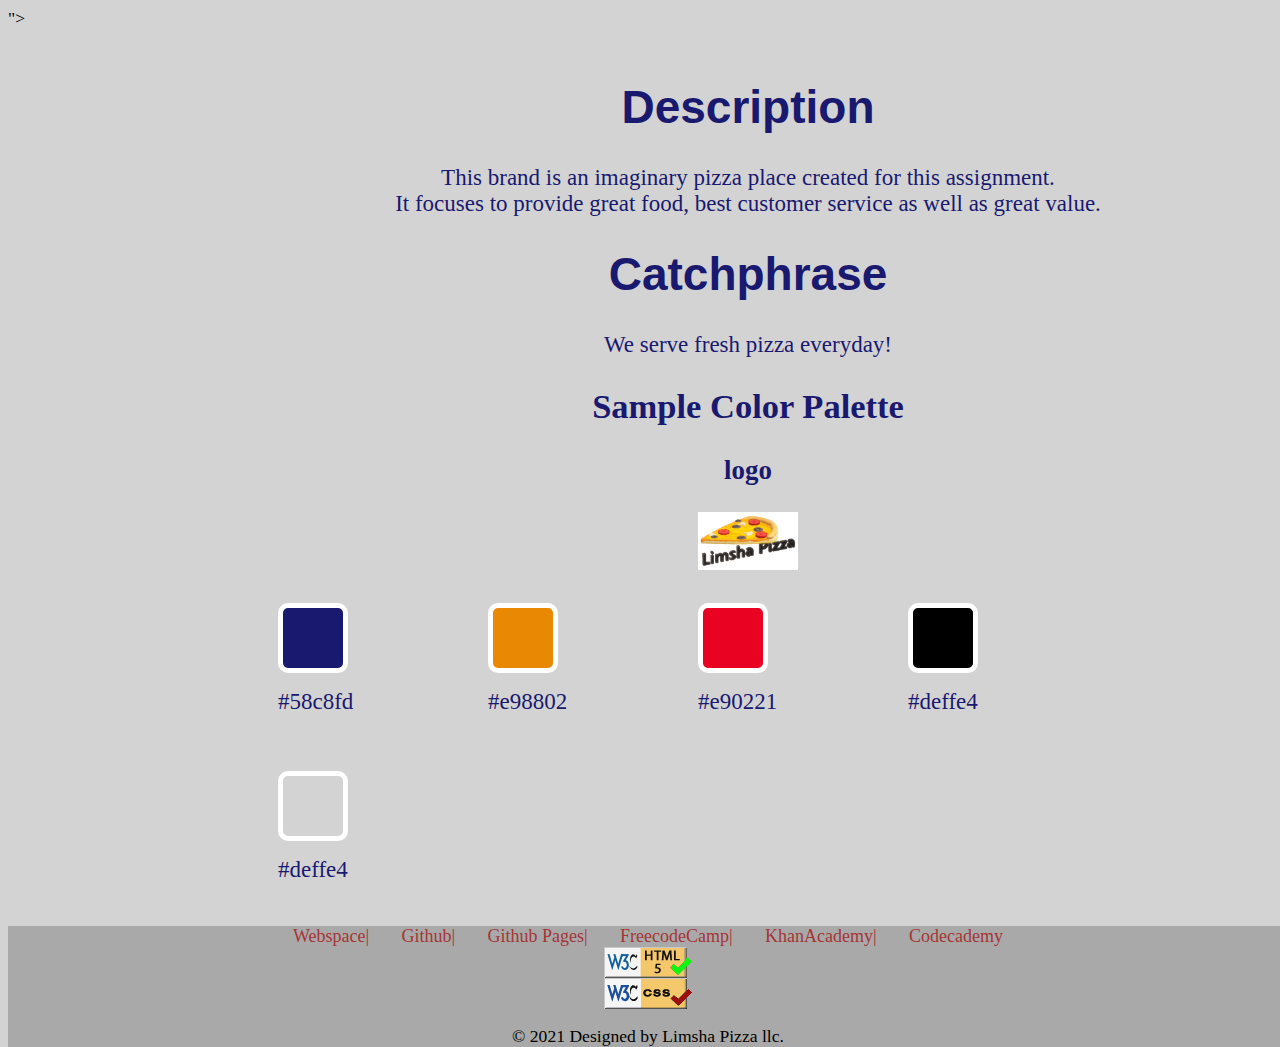
==== brand.html @ 65309daf "Update brand.html" ====
<!DOCTYPE html>
<html lang="en">
 <head>
   <meta charset="utf-8">
   <title>web250 - Brand</title>
   <!-- Name: Endale Nuramo-->
   <link rel="stylesheet" type="text/css" href="styles/brand.css">
 </head>
 
 <body>
   <div data-include="<div data-include="components/brand_header.html"></div>"></div>
    <main>
    <h1>Description</h1>
    <p>This brand is an imaginary pizza place created for this assignment. <br>It focuses to provide great food, best customer service as well as great value.</p>
	<h1>Catchphrase</h1>
	
	<p>We serve fresh pizza everyday!</p>
	<h2>Sample Color Palette</h2>
	<h3>logo</h3>
        <img src="images/images/Capture.png" width="100" alt="logo">
  <div class="colors palette">
    <figure>
        <div class = "color blue"></div>
        <figcaption>#58c8fd</figcaption>
    </figure>
    <figure>
        <div class = "color lightyellow"></div>
        <figcaption>#e98802</figcaption>
    </figure>
    <figure>
        <div class = "color red"></div>
        <figcaption>#e90221</figcaption>
    </figure>
    <figure>
        <div class = "color black"></div>
        <figcaption>#deffe4</figcaption>
    </figure>
     <figure>
        <div class = "color lightgray"></div>
        <figcaption>#deffe4</figcaption>
    </figure> 
    
</div>	
			
    <br>
    <br>	
  </main>
    <footer>
      <div data-include="components/brand_footer.html"></div>
      <script src="scripts/htmlinclude.js"></script>  
    </footer>
</body>
</html>
---- styles/brand.css ----
body{
	background-color: lightgray;
	font-family: calibri;
	font-size: 1.1em;
	color: black;
	height: 50px;
	min-width:350px;
	width:100%;
}
.topnav{
    overflow : hidden;
    text-align: center;
    background-color: #949494;
}



.topnav a {
     display : inline-block;
     color : black;
     text-align : center;
     padding : 20px 20px;
     text-decoration : none;
     font-size : 17px;
}
.topnav a:hover {
    background-color : black;
    color : white;
    text-align : center;
         }
.topnav a:active {
         background-color : black;
         color : red;
        text-align : center;}
.bottomnav{
        
	overflow: hidden;
        text-align: center;

}

header{
	border-bottom: 1px solid #000000;
	
	display: inline-block;
	height: 200px;
	width: 2000px;
	position: relative;
	background-position: 0 5%;
	background-size: 100%;
	background-color: #BEBEBE;
    margin: 10px auto 10px auto;
	text-align: center;
}

h1 {
	font-family:helvetica;
  text-align: center;
  }

h2, h3 {  text-align: center;
 
    
}

main{
	display: inline-block;
	margin: 20px 0 20px 200px;
	color: #191970;
	font-size: 23px;
	min-height: 530px;
	height: auto;
    	position: relative;
    	padding: 0 30px;       
}
p{
	text-align: center;
 }
.text-box 
{
  width: 100%;
  padding-bottom: 70px;
  word-break: break-all;
}

.bottomnav{
	overflow: hidden;
	margin-left: 20px;
	margin-right: 20px;
        text-align: center;

}

.bottomnav a{
	/* float: left; */
	padding: 12px 14px;
	color: brown;
	text-align: center;
	text-decoration: none;
	font-size: 18px;
}

.bottomnav a:hover{
	background-color: crimson;
	color: white;
	text-align: center;
}
.bottomnav a:active {
	background-color : black;
	color : red;
   text-align : center;
 }

	
footer{
	text-align: center;
	margin-bottom: 40px;
	background-color: #A9A9A9;
}
.logo {
	margin-left: 0px;
	margin-bottom: 20px;
	background-color: #BEBEBE;
	position: absolute;
	z-index: 11;
}
.center {
	text-align: center;
}

a{
	text-decoration: none;
	color: rgb(30, 255, 124);
	opacity: 0.9;
}


dt {font-weight:bold;}

img {
	display: block;
	margin-left: auto;
	margin-right: auto;
}
.color {
    display: inline-block;
    width: 60px;
    height: 60px;
    border-radius: 10px;
    border: 5px solid white;
    margin: 10px 0;
}
.blue
{
    background-color: #191970;
}

.lightyellow
{
    background-color: #e98802;
}

.red
{
    background-color: #e90221;
}
.black
{
    background-color: #000000;
}
.lightgray
{
    background-color: #D3D3D3;
}

.colors figure {
    float: left;
	width: 130px;
	
     }
div.figure {

 
  text-align: center;
  font-style: italic;
  font-size: smaller;
  
}
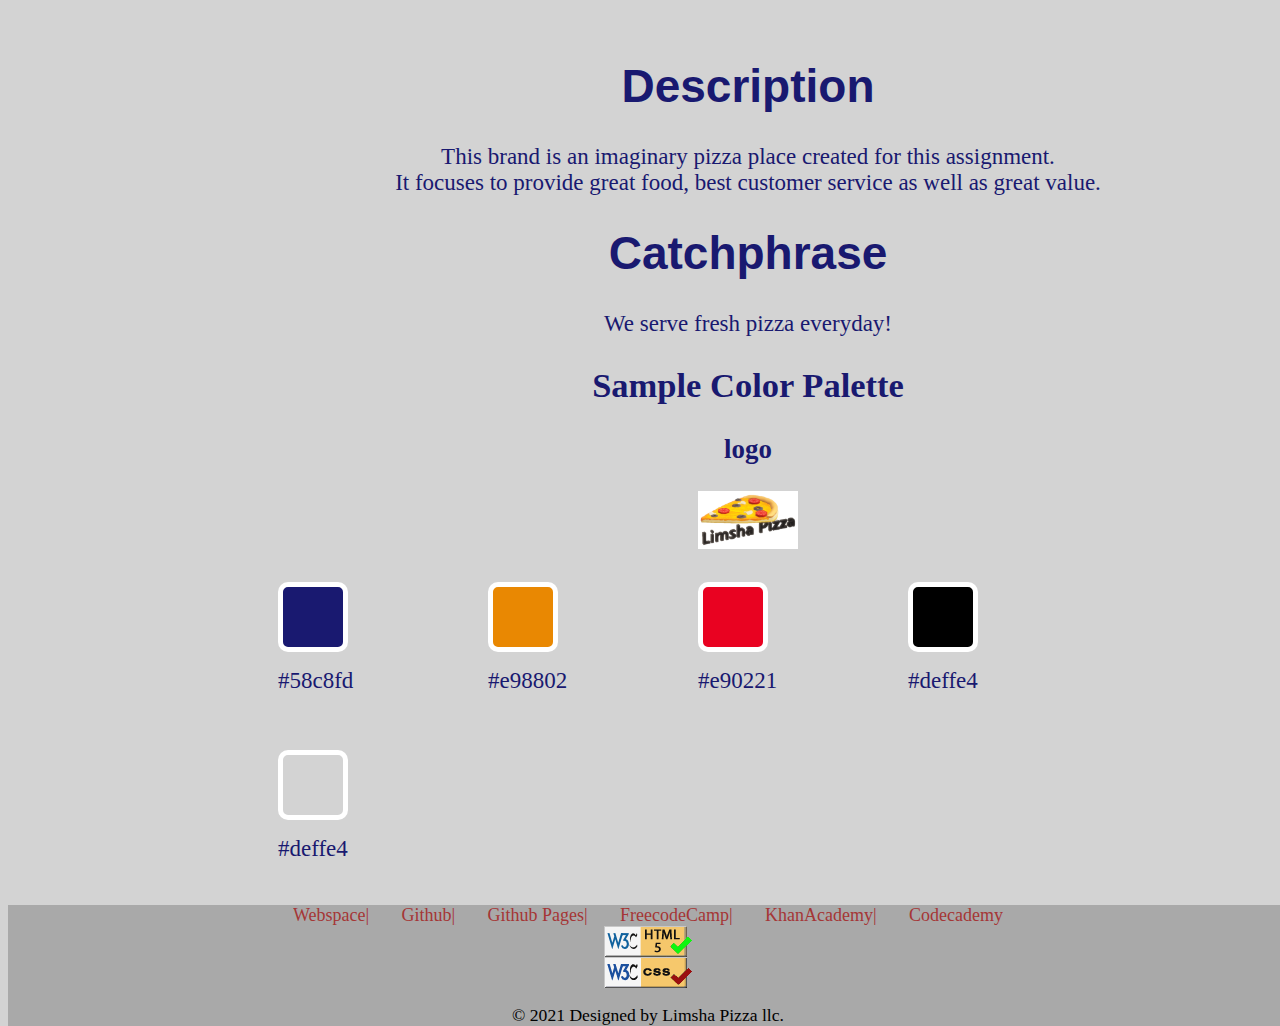
==== commit 4650b1ed: "Update brand.html" ====
--- a/brand.html
+++ b/brand.html
@@ -8,7 +8,7 @@
  </head>
  
  <body>
-   <div data-include="<div data-include="components/brand_header.html"></div>"></div>
+   <div data-include="<div data-include="components/brand_header.html"></div>
     <main>
     <h1>Description</h1>
     <p>This brand is an imaginary pizza place created for this assignment. <br>It focuses to provide great food, best customer service as well as great value.</p>
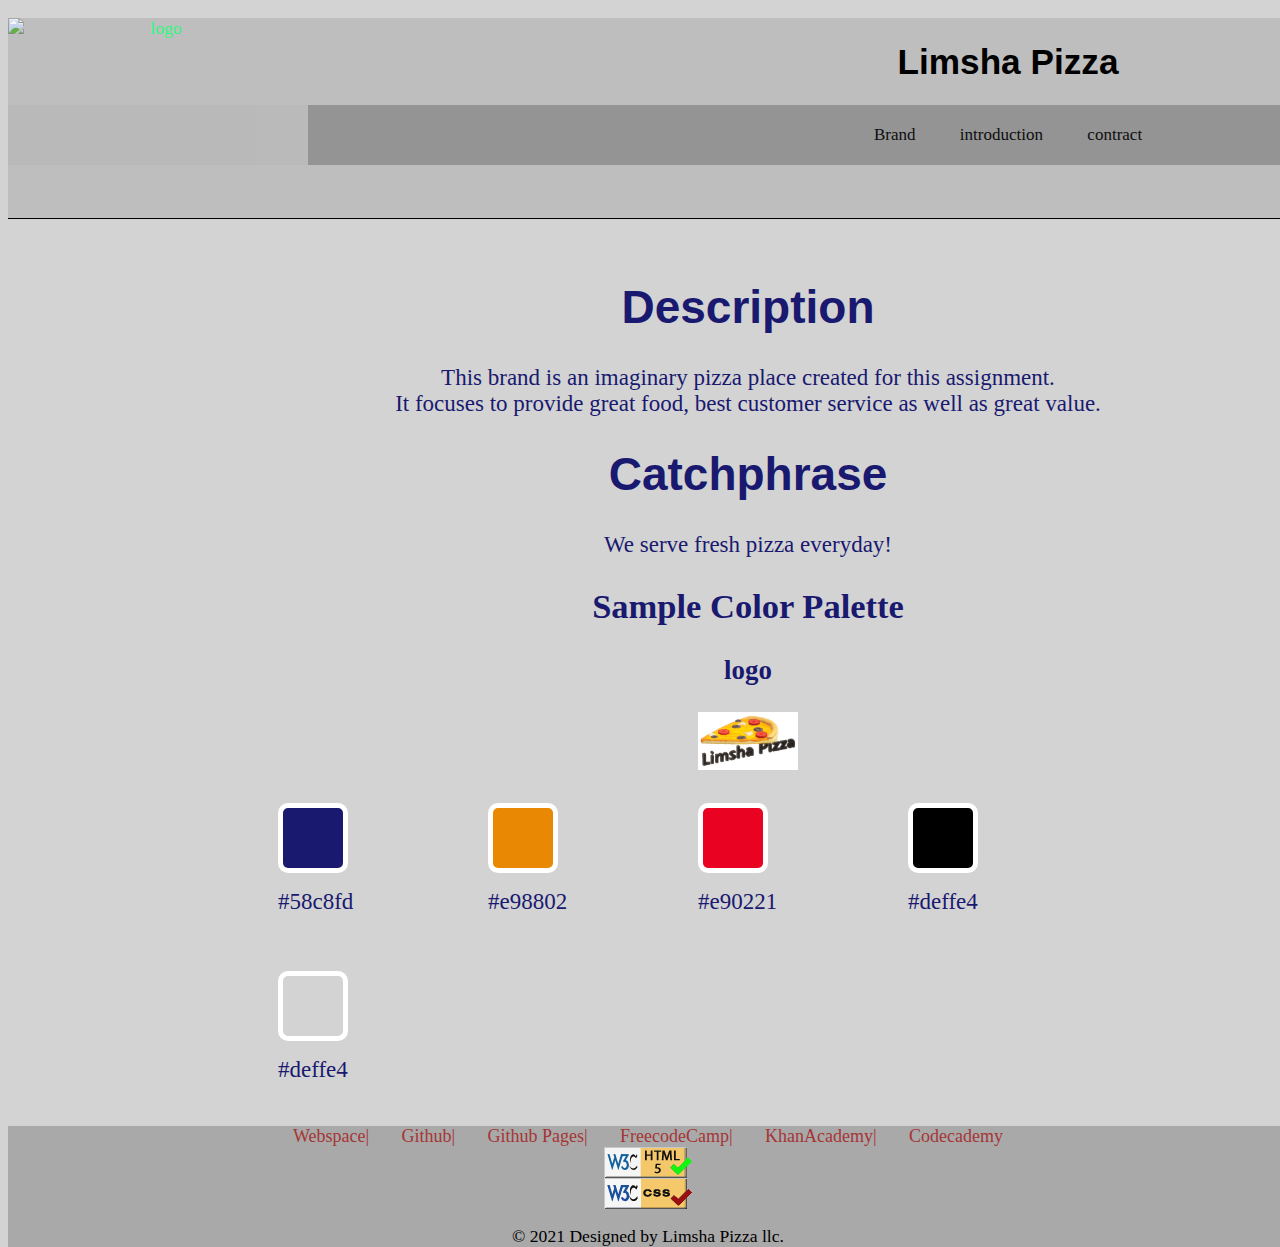
==== commit 6ff6534f: "Update brand.html" ====
--- a/brand.html
+++ b/brand.html
@@ -8,7 +8,7 @@
  </head>
  
  <body>
-   <div data-include="<div data-include="components/brand_header.html"></div>
+   <div data-include="components/brand_header.html"></div>
     <main>
     <h1>Description</h1>
     <p>This brand is an imaginary pizza place created for this assignment. <br>It focuses to provide great food, best customer service as well as great value.</p>
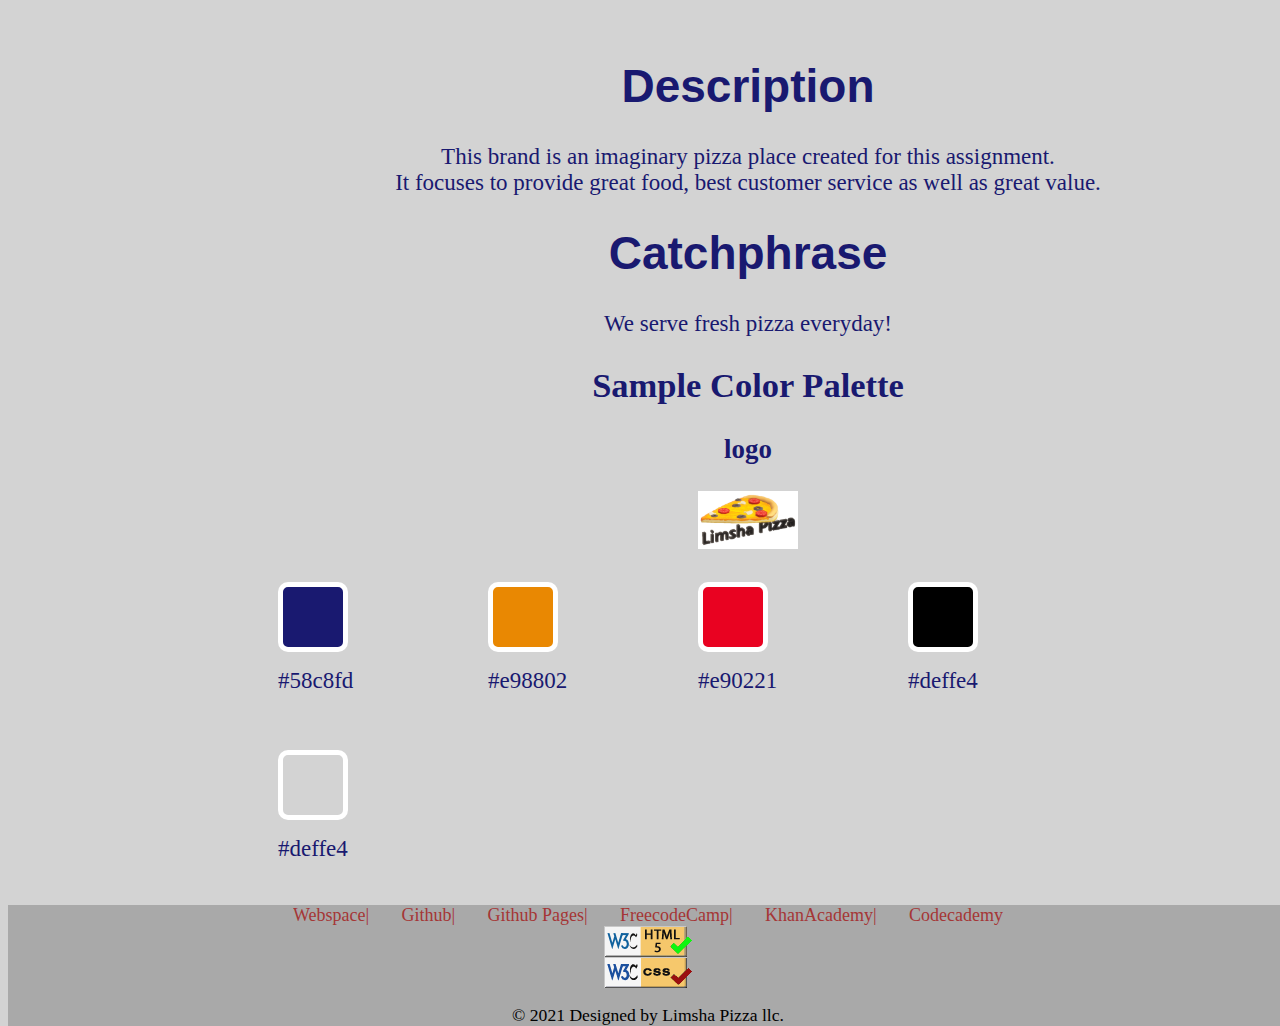
==== commit 4a18ae31: "Update brand.html" ====
--- a/brand.html
+++ b/brand.html
@@ -8,7 +8,7 @@
  </head>
  
  <body>
-   <div data-include="components/brand_header.html"></div>
+   <div data-include="https://github.com/enuramo0/web250/blob/main/components/brand_header.html"></div>
     <main>
     <h1>Description</h1>
     <p>This brand is an imaginary pizza place created for this assignment. <br>It focuses to provide great food, best customer service as well as great value.</p>
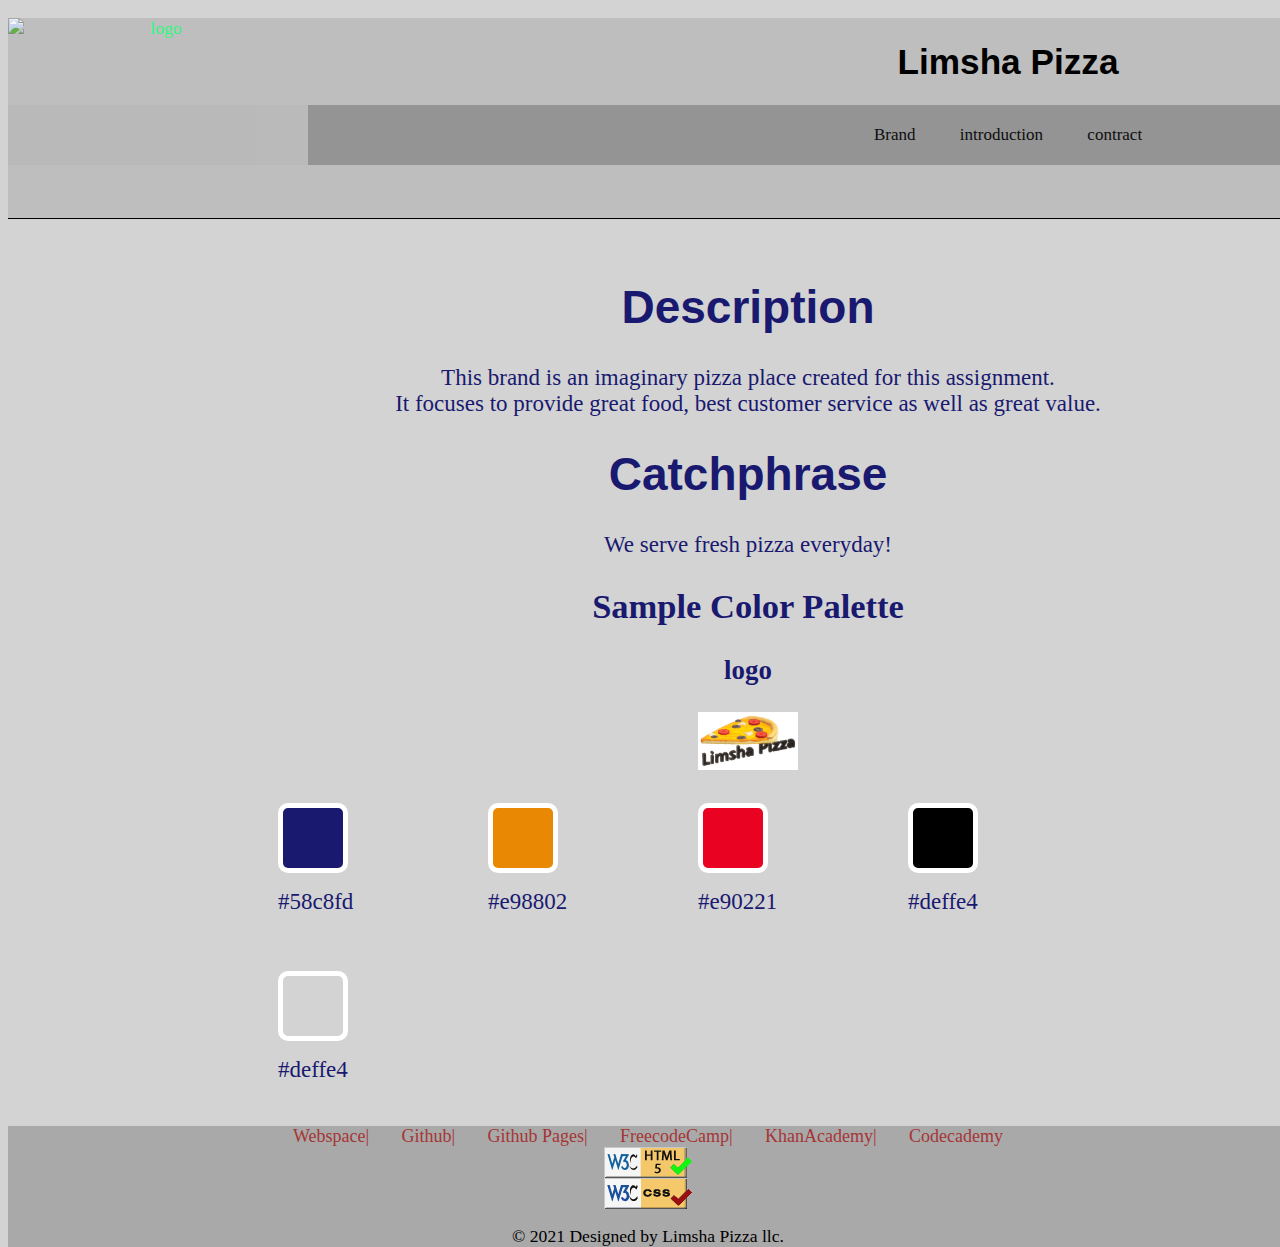
==== commit af882522: "Update brand.html" ====
--- a/brand.html
+++ b/brand.html
@@ -8,7 +8,7 @@
  </head>
  
  <body>
-   <div data-include="https://github.com/enuramo0/web250/blob/main/components/brand_header.html"></div>
+   <div data-include="components/brand_header.html"></div>
     <main>
     <h1>Description</h1>
     <p>This brand is an imaginary pizza place created for this assignment. <br>It focuses to provide great food, best customer service as well as great value.</p>
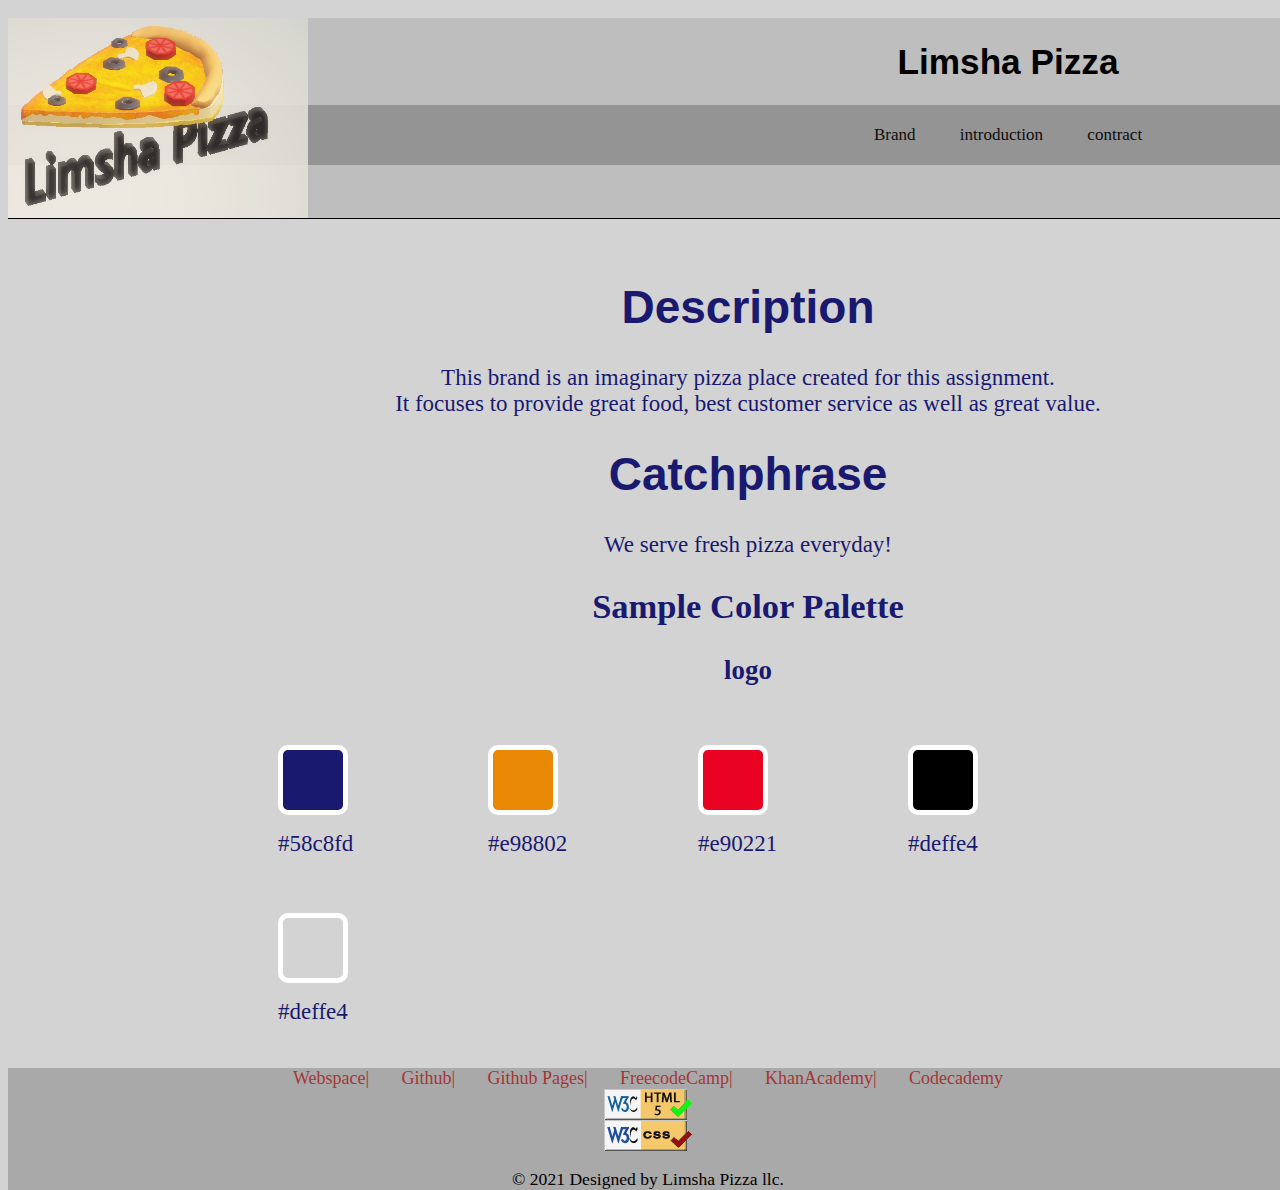
==== commit 52c14d2d: "Update brand.html" ====
--- a/brand.html
+++ b/brand.html
@@ -17,7 +17,7 @@
 	<p>We serve fresh pizza everyday!</p>
 	<h2>Sample Color Palette</h2>
 	<h3>logo</h3>
-        <img src="images/images/Capture.png" width="100" alt="logo">
+        
   <div class="colors palette">
     <figure>
         <div class = "color blue"></div>
--- a/styles/brand.css
+++ b/styles/brand.css
@@ -130,7 +130,7 @@
 
 a{
 	text-decoration: none;
-	color: rgb(30, 255, 124);
+	color: rgb(42, 22, 219);
 	opacity: 0.9;
 }
 
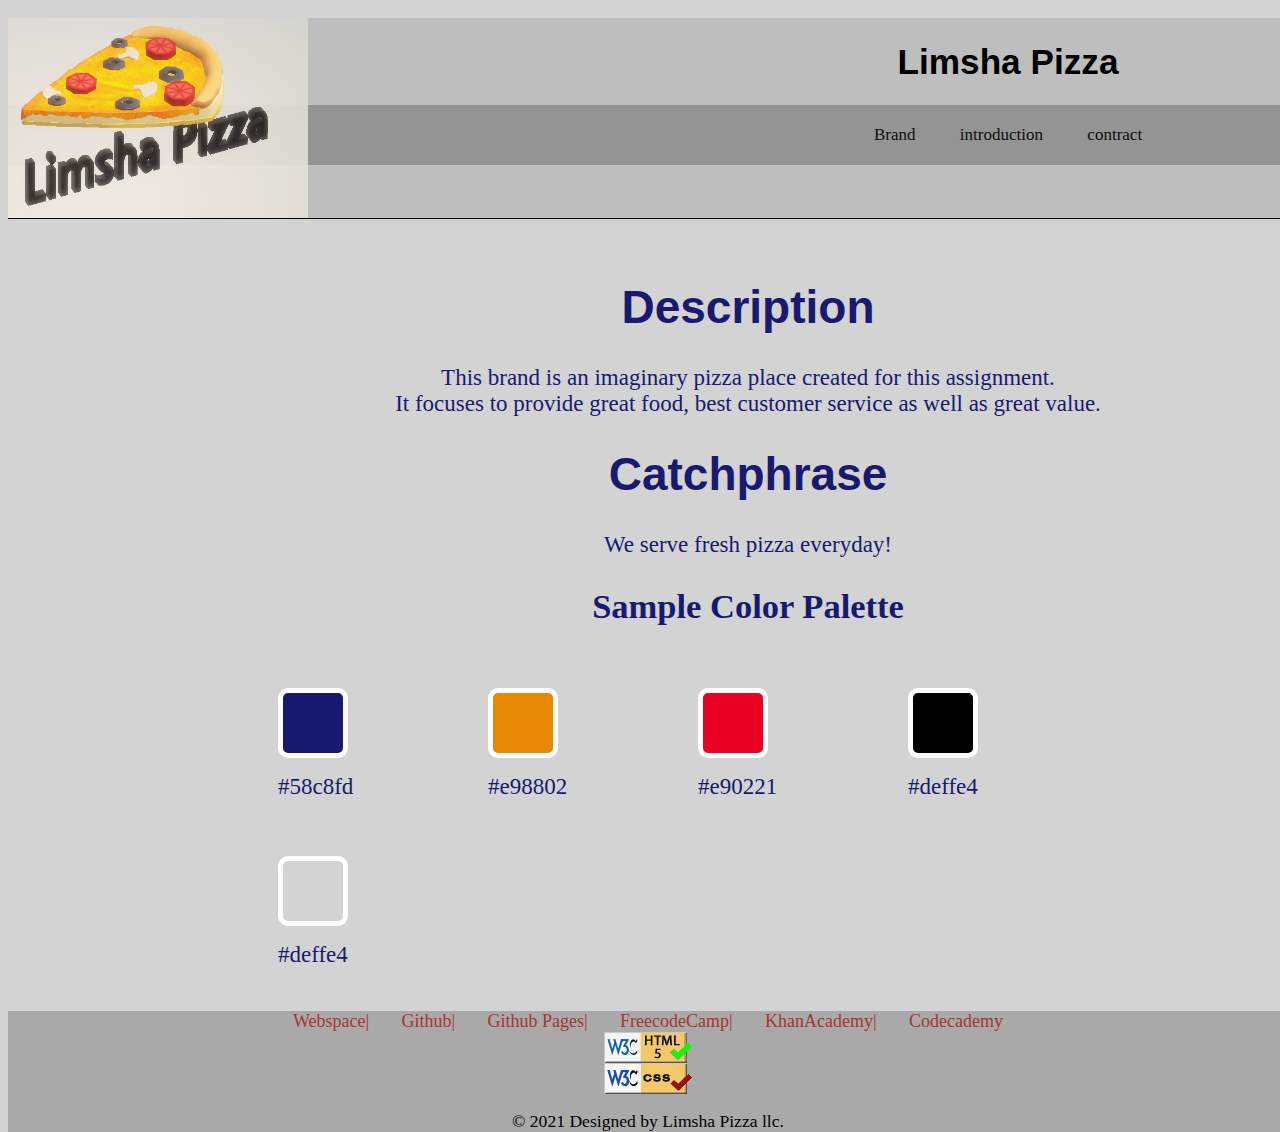
==== commit 806cc565: "Update brand.html" ====
--- a/brand.html
+++ b/brand.html
@@ -16,7 +16,6 @@
 	
 	<p>We serve fresh pizza everyday!</p>
 	<h2>Sample Color Palette</h2>
-	<h3>logo</h3>
         
   <div class="colors palette">
     <figure>
